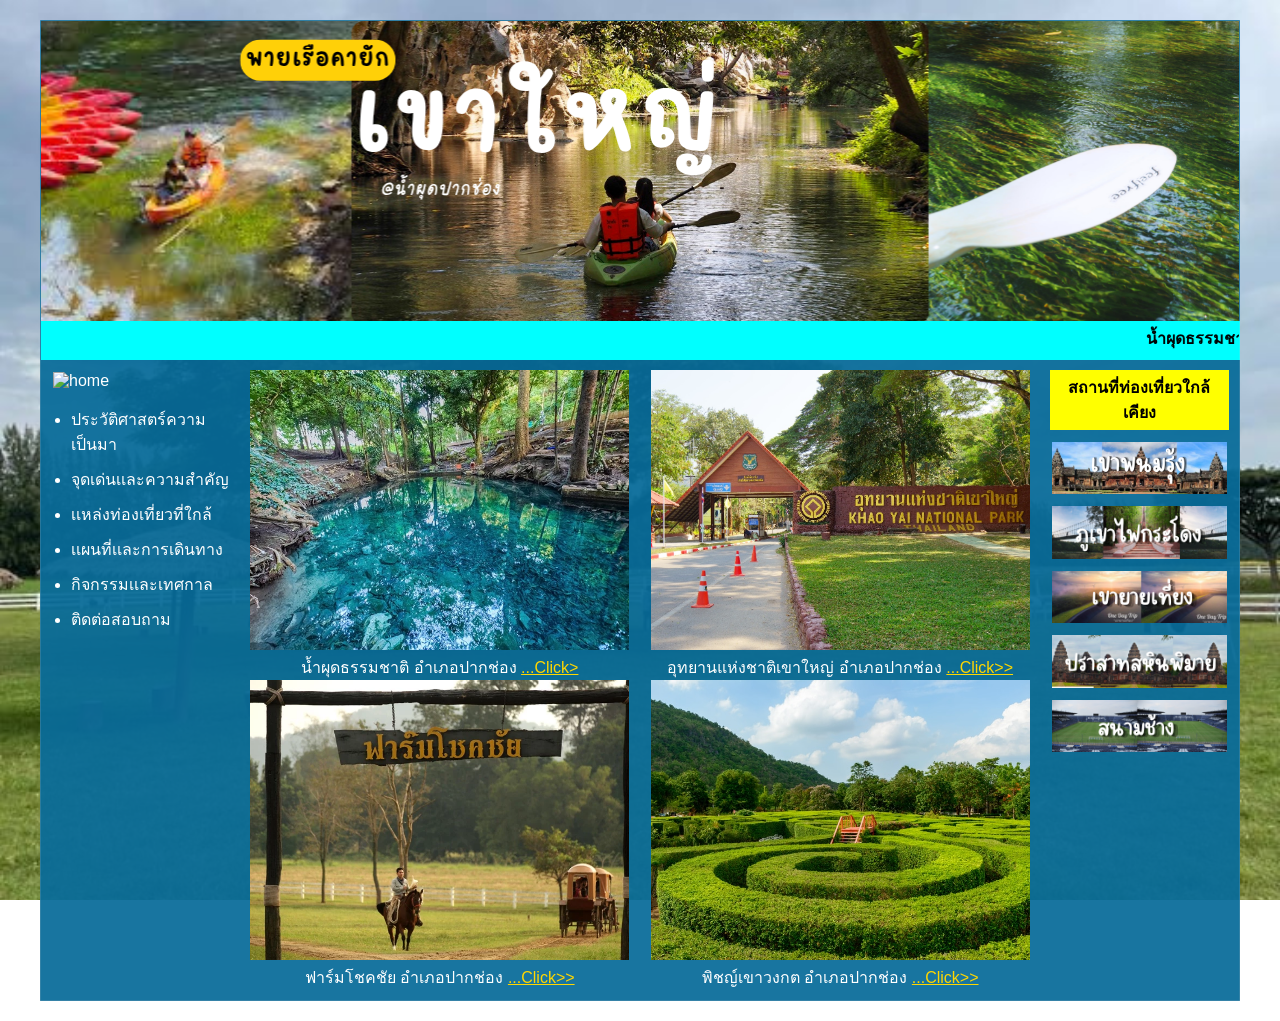
==== index.html @ ea32ba34 "Add files via upload" ====
<!DOCTYPE html>
<html lang="th">
<head>
    <meta charset="UTF-8">
    <meta name="viewport" content="width=device-width, initial-scale=1.0">
    <title>ท่องเที่ยวปากช่อง นครราชสีมา</title>
    <link rel="stylesheet" href="style.css">
</head>
<body>

    <table class="main-table">
        <!-- Header Image -->
        <tr>
            <td colspan="3" class="header-img-td">
                <img src="พายเรือคายัก.png" alt="พายเรือคายัค">
            </td>
        </tr>
        
        <!-- Marquee Text -->
        <tr>
            <td class="move" colspan="3">
                <marquee>น้ำผุดธรรมชาติ ตั้งอยู่ อำเปอปากช่อง จังหวัดนครราชสีมา</marquee>
            </td>
        </tr>
       
        <!-- Content Area -->
        <tr>
            <!-- Left Sidebar (col1) -->
            <td class="col1">
                <table class="table1"> 
                    <tr>
                        <td>
                            <a href="index.html"><img src="pic/HOME.PNG" alt="home"></a>
                        </td>
                    </tr>
                </table>
                <ul>
                    <li><a href="page2.html">ประวัติศาสตร์ความเป็นมา</a></li>
                    <li><a href="page3.html">จุดเด่นเเละความสำคัญ</a></li>
                    <li><a href="page4.html">เเหล่งท่องเที่ยวที่ใกล้</a></li>
                    <li><a href="page5.html">เเผนที่เเละการเดินทาง</a></li>
                    <li><a href="page6.html">กิจกรรมเเละเทศกาล</a></li>
                    <li><a href="page7.html">ติดต่อสอบถาม</a></li>
                </ul>
            </td>

            <!-- Center Content (col2) -->
            <td class="col2">
                <table class="table2">  
                    <tr>
                        <td class="card-img"><img src="pic/pic1.jpg" alt="น้ำผุดธรรมชาติ"></td>
                        <td class="spacer"></td>
                        <td class="card-img"><img src="pic/pic3.jpg" alt="อุทยานแห่งชาติเขาใหญ่"></td>
                    </tr>
                    <tr>
                        <td class="card-text">
                            น้ำผุดธรรมชาติ อำเภอปากช่อง 
                            <a href="https://sites.google.com/view/madoonakhonratchasima/%E0%B9%80%E0%B8%97%E0%B8%A2%E0%B8%A7/%E0%B8%99%E0%B8%B3%E0%B8%9C%E0%B8%94%E0%B8%9B%E0%B8%B2%E0%B8%81%E0%B8%8A%E0%B8%AD%E0%B8%87" target="_blank">...Click></a>
                        </td>
                        <td class="spacer"></td>
                        <td class="card-text">
                            อุทยานแห่งชาติเขาใหญ่ อำเภอปากช่อง 
                            <a href="https://khaoyainationalpark.com/" target="_blank">...Click>></a>
                        </td>
                    </tr>
                    <tr>
                        <td class="card-img"><img src="pic/pic2.webp" alt="ฟาร์มโชคชัย"></td>
                        <td class="spacer"></td>
                        <td class="card-img"><img src="pic/pic4.jpg" alt="พิชญ์เขาวงกต"></td>
                    </tr>
                    <tr>
                        <td class="card-text">
                            ฟาร์มโชคชัย อำเภอปากช่อง 
                            <a href="https://farmchokchai.com/home/" target="_blank">...Click>></a>
                        </td>
                        <td class="spacer"></td>
                        <td class="card-text">
                            พิชญ์เขาวงกต อำเภอปากช่อง 
                            <a href="https://www.gplace.com/953803" target="_blank">...Click>></a>
                        </td>
                    </tr>
                </table>
            </td>

            <!-- Right Sidebar (col3) -->
            <td class="col3">
                <h4 class="sidebar-title">สถานที่ท่องเที่ยวใกล้เคียง</h4> 
                <table class="table3">
                    <tr>
                        <td><a href="http://virtualhistoricalpark.finearts.go.th/phanomrung/index.php/th/" target="_blank"><img src="pic/pic7.png" alt="ปราสาทพนมรุ้ง"></a></td>
                    </tr>
                    <tr>
                        <td><a href="https://www.thailandtourismdirectory.go.th/attraction/1029" target="_blank"><img src="pic/pic8.png" alt="สถานที่ท่องเที่ยว"></a></td>
                    </tr>
                    <tr>
                        <td><a href="https://sites.google.com/nrru.ac.th/khao-yai-thiang/%E0%B8%9B%E0%B8%A3%E0%B8%B0%E0%B8%A7%E0%B8%95" target="_blank"><img src="pic/pic9.png" alt="เขายายเที่ยง"></a></td>
                    </tr>
                    <tr>
                        <td><a href="https://sites.google.com/view/nakhon-ratchasima-by--panisara/%E0%B9%81%E0%B8%AB%E0%B8%A5%E0%B8%87%E0%B8%97%E0%B8%AD%E0%B8%87%E0%B9%80%E0%B8%97%E0%B8%A2%E0%B8%A7/%E0%B8%9B%E0%B8%A3%E0%B8%B2%E0%B8%AA%E0%B8%B2%E0%B8%97%E0%B8%AB%E0%B8%99%E0%B8%9E%E0%B8%A1%E0%B8%B2%E0%B8%A2" target="_blank"><img src="pic/pic10.png" alt="ปราสาทพิมาย"></a></td>
                    </tr>
                    <tr>
                        <td><a href="https://th.wikipedia.org/wiki/%E0%B8%8A%E0%B9%89%E0%B8%B2%E0%B8%87%E0%B8%AD%E0%B8%B2%E0%B8%A3%E0%B8%B5%E0%B8%99%E0%B8%B2" target="_blank"><img src="pic/pic11.png" alt="ช้างอารีนา"></a></td>
                    </tr>
                </table>
            </td>
        </tr>
    </table>

</body>
</html>
---- style.css ----
/* Body Layout */
body {
    background-image: url('pic/pic6.jpg');
    background-size: cover;
    background-attachment: fixed;
    margin: 0;
    padding: 0;
    font-family: sans-serif;
}

/* Main Table Setup */
.main-table {
    width: 1200px;
    margin: 20px auto;
    border-collapse: collapse;
    border: 1px solid rgba(225, 211, 211, 0.147);
    background-color: rgba(8, 108, 154, 0.934);
    color: #ffffff;
}

/* Base Cells Styling */
td {
    padding: 0;
    text-align: left;
    vertical-align: top;
}

td img {
    width: 100%;
    height: 100%;
    display: block;
    object-fit: cover;
}

/* Header & Marquee */
.header-img-td {
    height: 300px;
}

.move {
    background-color: aqua;
    color: #000000;
    font-weight: bold;
    padding: 5px 0;
}

/* Columns Layout */
.col1 {
    width: 200px;
    padding: 10px;
    box-sizing: border-box;
}

.col2 {
    width: 800px;
    padding: 10px;
    box-sizing: border-box;
}

.col3 {
    width: 200px;
    padding: 10px;
    box-sizing: border-box;
    text-align: center;
}

/* Sub-tables */
.table1 {
    width: 100%;
    margin-bottom: 15px;
}

.table2 {
    width: 100%;
    border-collapse: collapse;
}

.table3 {
    width: 100%;
    margin: 0 auto;
}

.table3 td {
    padding-bottom: 10px;
}

/* Specific Element Styling */
.card-img {
    width: 350px;
    height: 280px;
}

.card-text {
    width: 350px;
    height: 30px;
    text-align: center;
    vertical-align: middle;
    padding-top: 5px;
}

.card-text a {
    color: #ffd700;
}

.spacer {
    width: 20px;
}

.sidebar-title {
    background-color: yellow;
    color: #000000;
    margin: 0 0 10px 0;
    padding: 5px;
}

/* Link List Styling */
.col1 ul {
    padding-left: 20px;
    margin: 0;
}

.col1 ul li {
    margin-bottom: 10px;
}

.col1 a {
    color: #ffffff;
    text-decoration: none;
}

.col1 a:hover {
    text-decoration: underline;
}


/* =========================
   Responsive Design
   ========================= */

/* Prevent fixed-width elements from overflowing */
* {
    box-sizing: border-box;
}

html, body {
    max-width: 100%;
    overflow-x: hidden;
}

/* Main table becomes fluid */
.main-table {
    width: min(1200px, 95%);
}

/* Images stay inside their containers */
img {
    max-width: 100%;
}

/* Tablet */
@media (max-width: 900px) {
    .main-table {
        width: 95%;
    }

    .col1 {
        width: 20%;
    }

    .col2 {
        width: 60%;
    }

    .col3 {
        width: 20%;
    }

    .card-img {
        width: 100%;
        height: auto;
        max-height: 280px;
    }

    .card-text {
        width: 100%;
        height: auto;
    }
}

/* Mobile */
@media (max-width: 600px) {
    body {
        background-attachment: scroll;
        background-size: cover;
    }

    .main-table {
        width: 100%;
        margin: 0;
        border: 0;
    }

    /* Stack the 3 columns vertically */
    .main-table tr:nth-child(3) {
        display: flex;
        flex-direction: column;
    }

    .col1,
    .col2,
    .col3 {
        width: 100%;
        padding: 10px;
        display: block;
    }

    .col1 {
        text-align: left;
    }

    .col3 {
        text-align: center;
    }

    .header-img-td {
        height: auto;
    }

    td img {
        width: 100%;
        height: auto;
        object-fit: cover;
    }

    .table1,
    .table2,
    .table3 {
        width: 100%;
    }

    .card-img {
        width: 100%;
        height: auto;
        max-height: none;
    }

    .card-text {
        width: 100%;
        height: auto;
        padding: 8px 5px;
    }

    .spacer {
        display: none;
    }

    .col1 ul {
        padding-left: 20px;
    }

    .move {
        width: 100%;
        overflow: hidden;
        white-space: nowrap;
    }
}

/* Very small phones */
@media (max-width: 400px) {
    .col1,
    .col2,
    .col3 {
        padding: 8px;
    }

    .main-table {
        font-size: 14px;
    }

    .sidebar-title {
        font-size: 16px;
    }
}
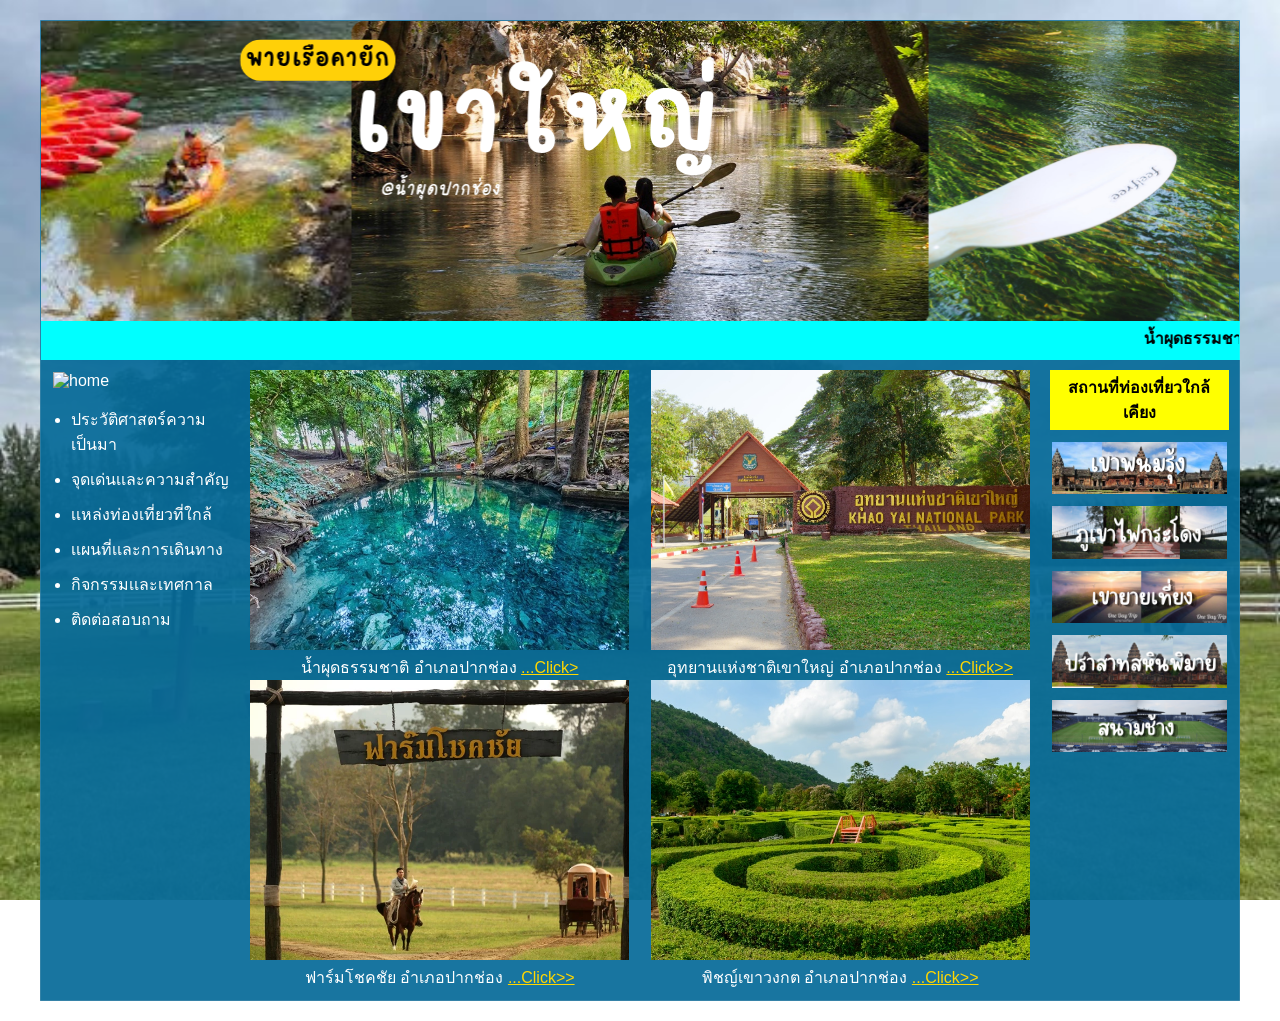
==== commit b01a9823: "Add files via upload" ====
--- a/index.html
+++ b/index.html
@@ -12,7 +12,7 @@
         <!-- Header Image -->
         <tr>
             <td colspan="3" class="header-img-td">
-                <img src="พายเรือคายัก.png" alt="พายเรือคายัค">
+                <img src="pic/พายเรือคายัก.png" alt="พายเรือคายัค">
             </td>
         </tr>
         
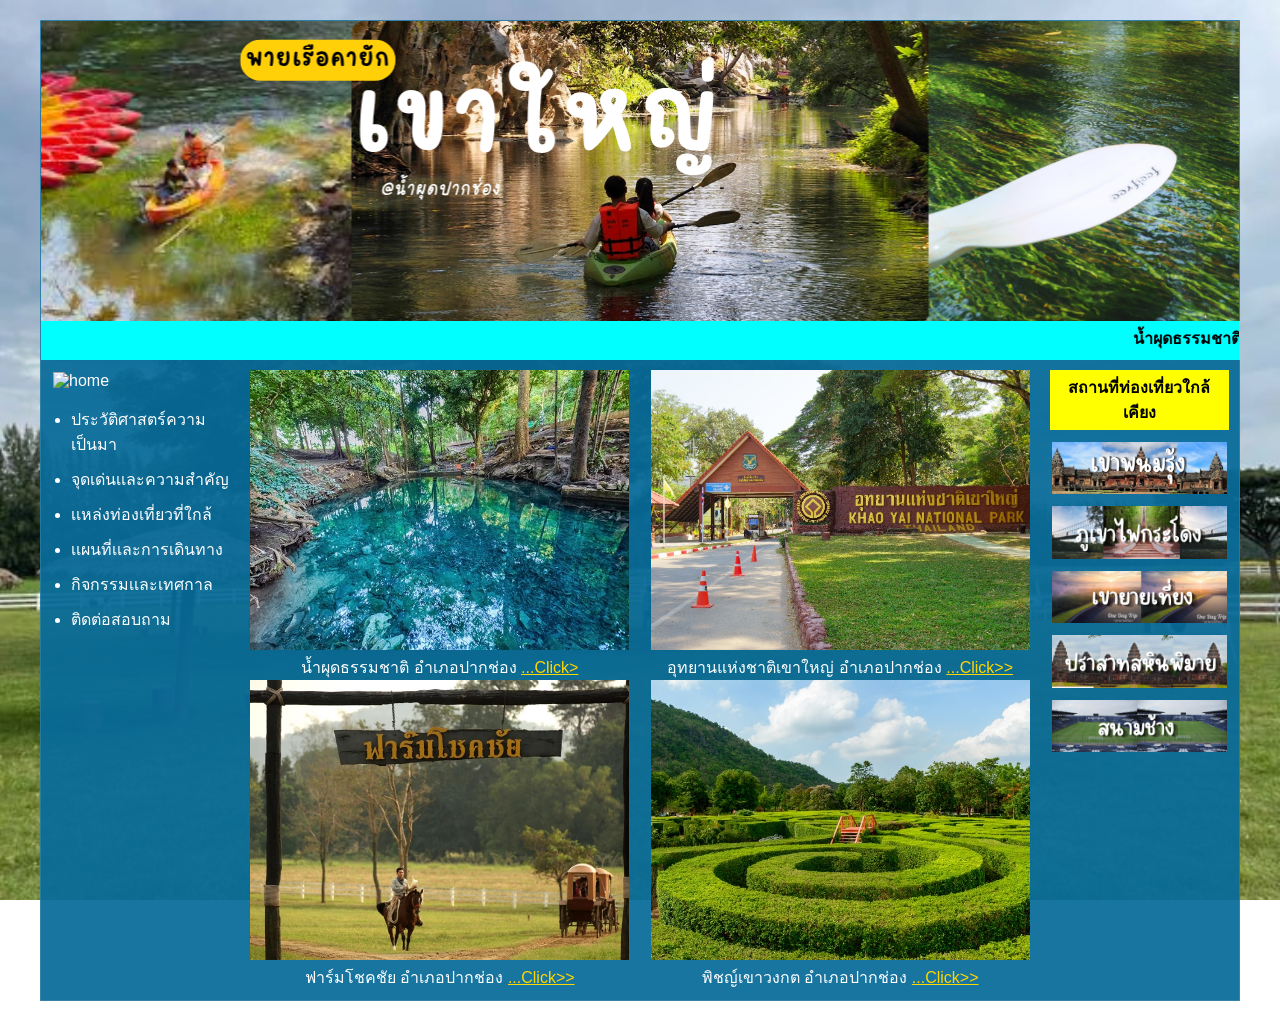
==== commit 4c3f8e87: "Add files via upload" ====
--- a/index.html
+++ b/index.html
@@ -12,7 +12,7 @@
         <!-- Header Image -->
         <tr>
             <td colspan="3" class="header-img-td">
-                <img src="pic/พายเรือคายัก.png" alt="พายเรือคายัค">
+                <img src="พายเรือคายัก.png" alt="พายเรือคายัค">
             </td>
         </tr>
         
@@ -30,7 +30,7 @@
                 <table class="table1"> 
                     <tr>
                         <td>
-                            <a href="index.html"><img src="pic/HOME.PNG" alt="home"></a>
+                            <a href="index.html"><img src="HOME.PNG" alt="home"></a>
                         </td>
                     </tr>
                 </table>
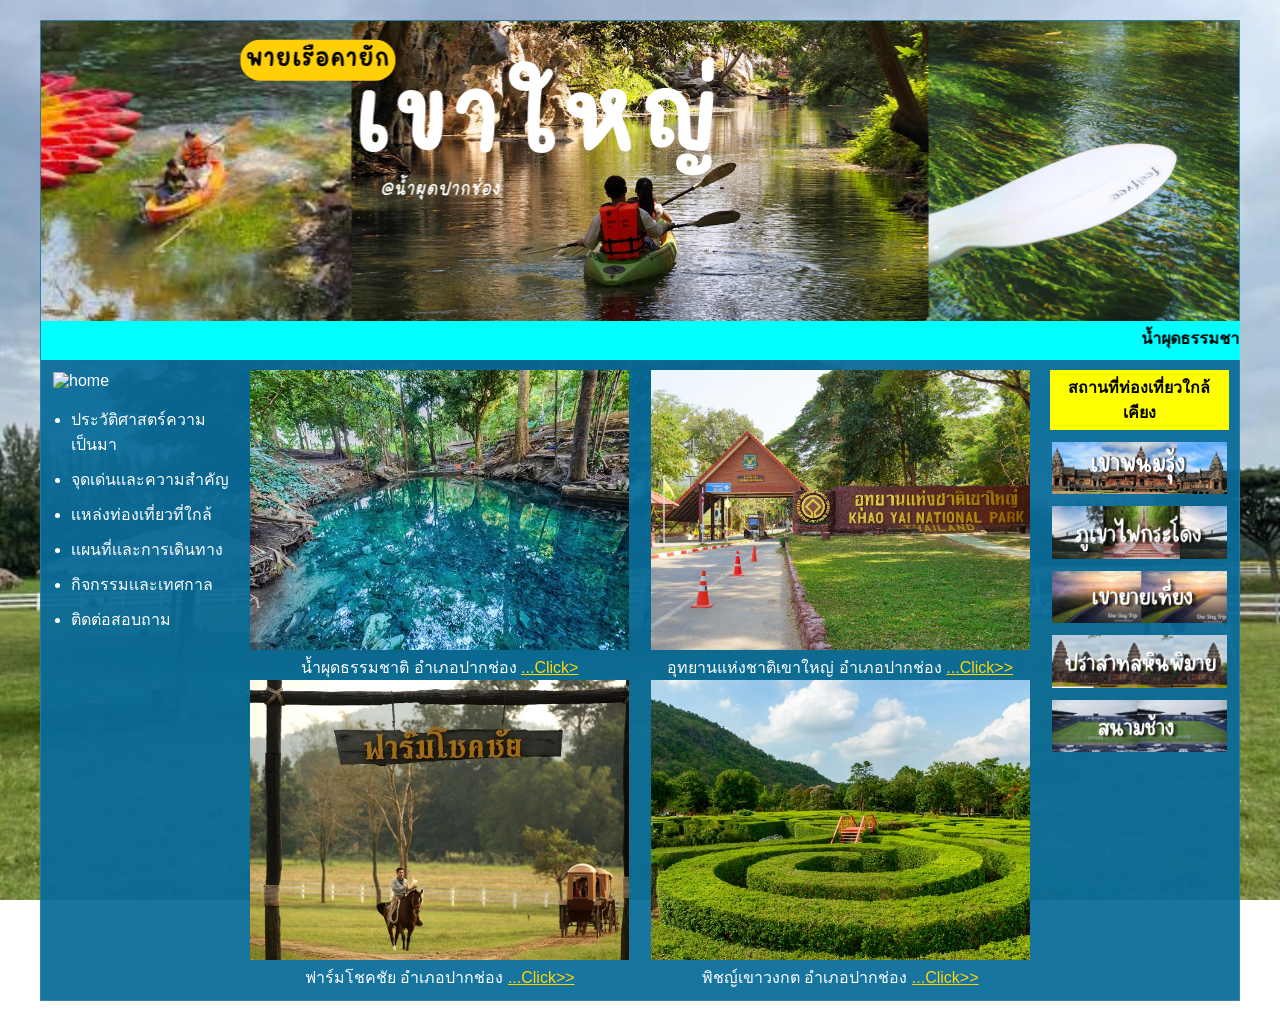
==== commit 15099248: "Update index.html" ====
--- a/index.html
+++ b/index.html
@@ -30,7 +30,7 @@
                 <table class="table1"> 
                     <tr>
                         <td>
-                            <a href="index.html"><img src="HOME.PNG" alt="home"></a>
+                            <a href="index.html"><img src="pic/HOME.PNG" alt="home"></a>
                         </td>
                     </tr>
                 </table>
@@ -107,4 +107,4 @@
     </table>
 
 </body>
-</html>+</html>
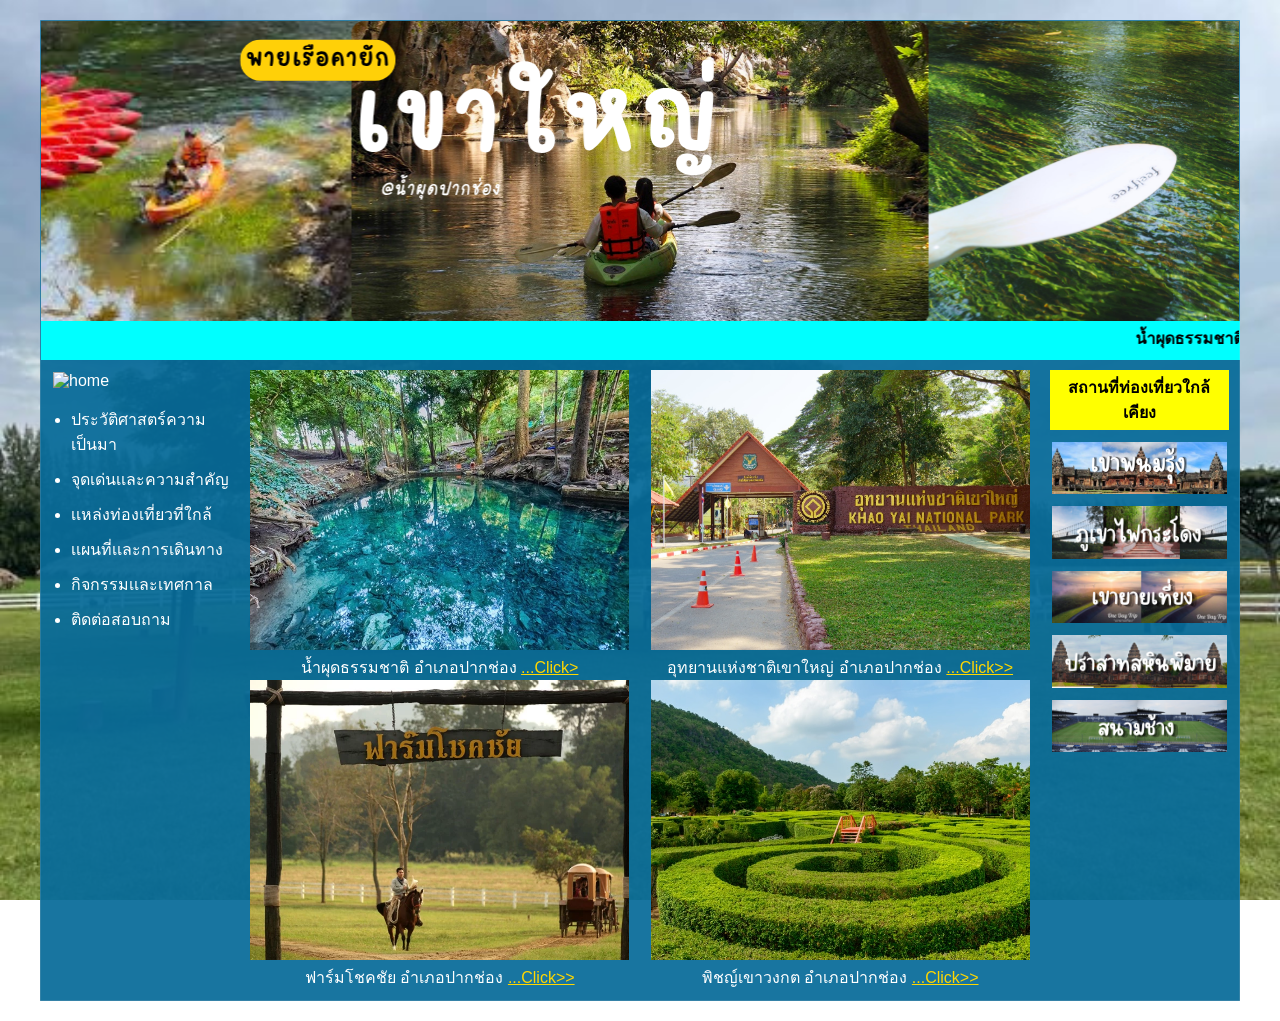
==== commit 68334bb5: "Add files via upload" ====
--- a/index.html
+++ b/index.html
@@ -12,7 +12,7 @@
         <!-- Header Image -->
         <tr>
             <td colspan="3" class="header-img-td">
-                <img src="พายเรือคายัก.png" alt="พายเรือคายัค">
+                <img src="pic/พายเรือคายัก.png" alt="พายเรือคายัค">
             </td>
         </tr>
         
@@ -107,4 +107,4 @@
     </table>
 
 </body>
-</html>
+</html>
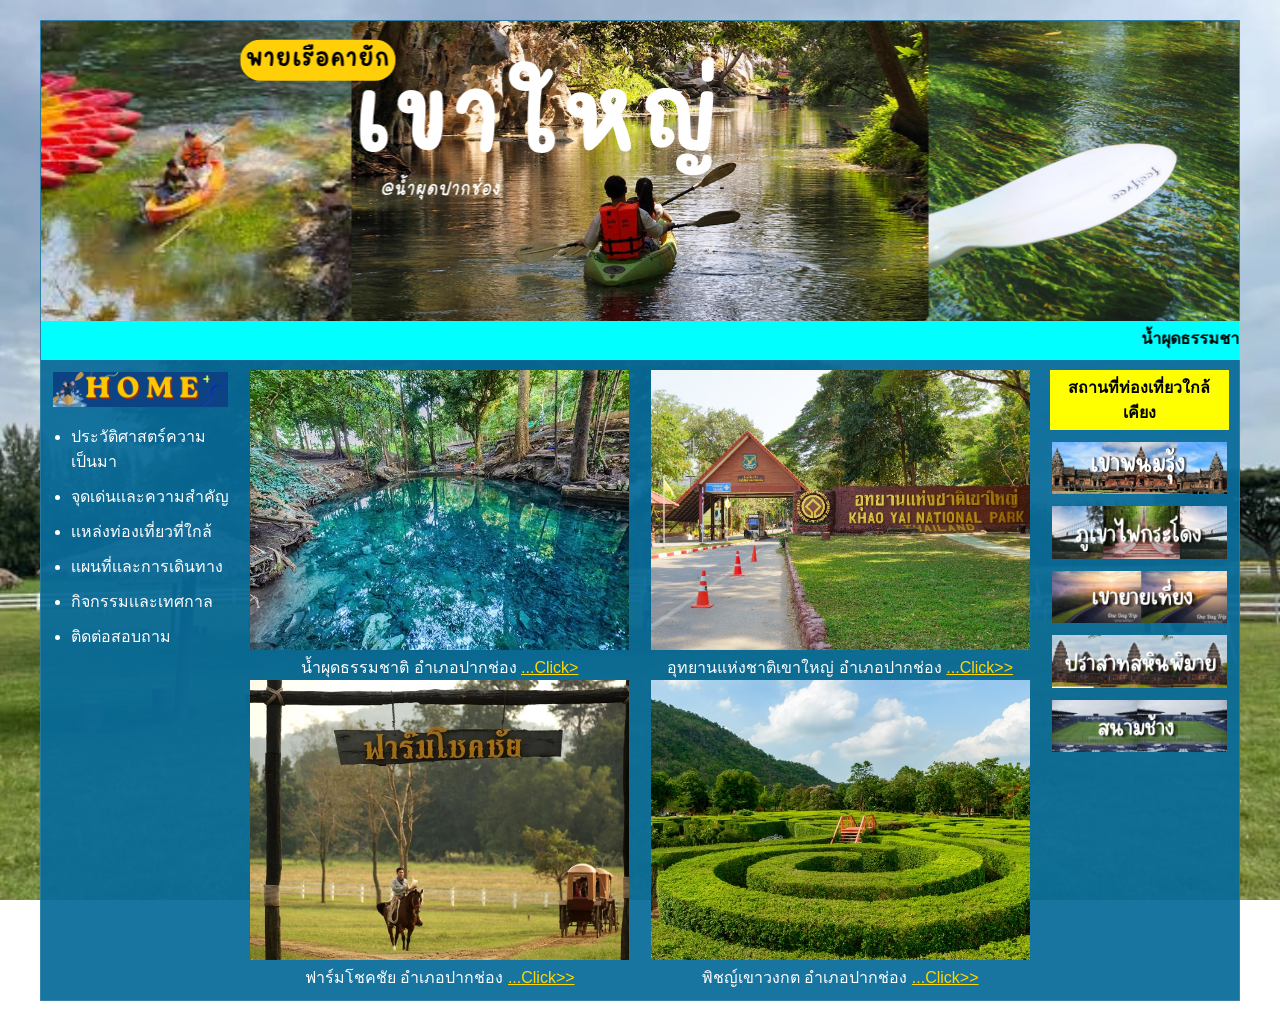
==== commit 79ee4bda: "Add files via upload" ====
--- a/index.html
+++ b/index.html
@@ -12,7 +12,7 @@
         <!-- Header Image -->
         <tr>
             <td colspan="3" class="header-img-td">
-                <img src="pic/พายเรือคายัก.png" alt="พายเรือคายัค">
+                <img src="พายเรือคายัก.png" alt="พายเรือคายัค">
             </td>
         </tr>
         
@@ -30,7 +30,7 @@
                 <table class="table1"> 
                     <tr>
                         <td>
-                            <a href="index.html"><img src="pic/HOME.PNG" alt="home"></a>
+                            <a href="index.html"><img src="HOME.png" alt="home"></a>
                         </td>
                     </tr>
                 </table>
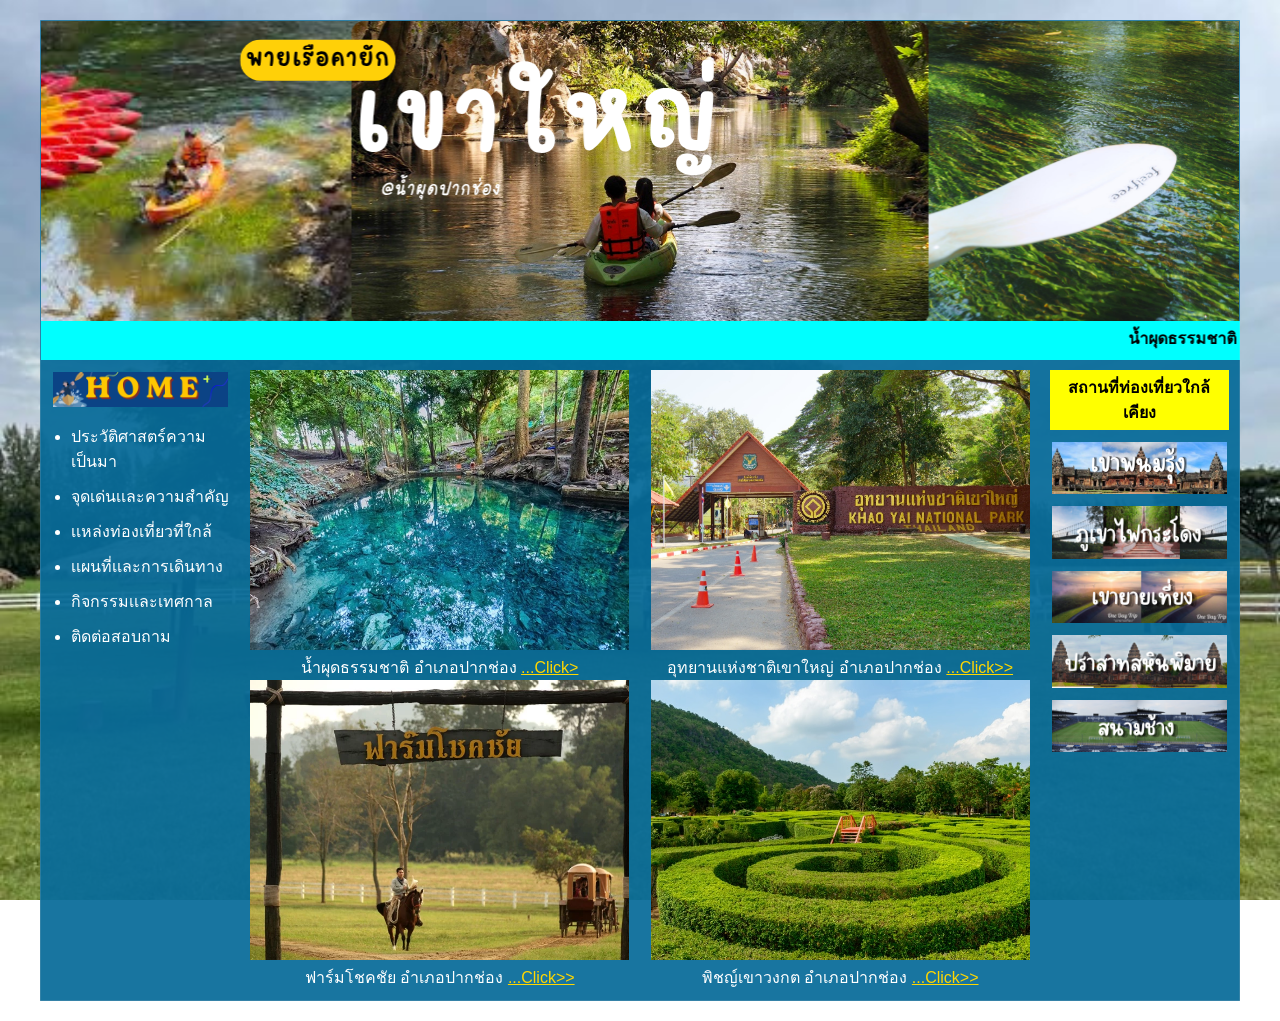
==== commit 2737362a: "Update index.html" ====
--- a/index.html
+++ b/index.html
@@ -30,7 +30,7 @@
                 <table class="table1"> 
                     <tr>
                         <td>
-                            <a href="index.html"><img src="HOME.png" alt="home"></a>
+                            <a href="index.html"><img src="pic/HOME.png" alt="home"></a>
                         </td>
                     </tr>
                 </table>
@@ -107,4 +107,4 @@
     </table>
 
 </body>
-</html>+</html>
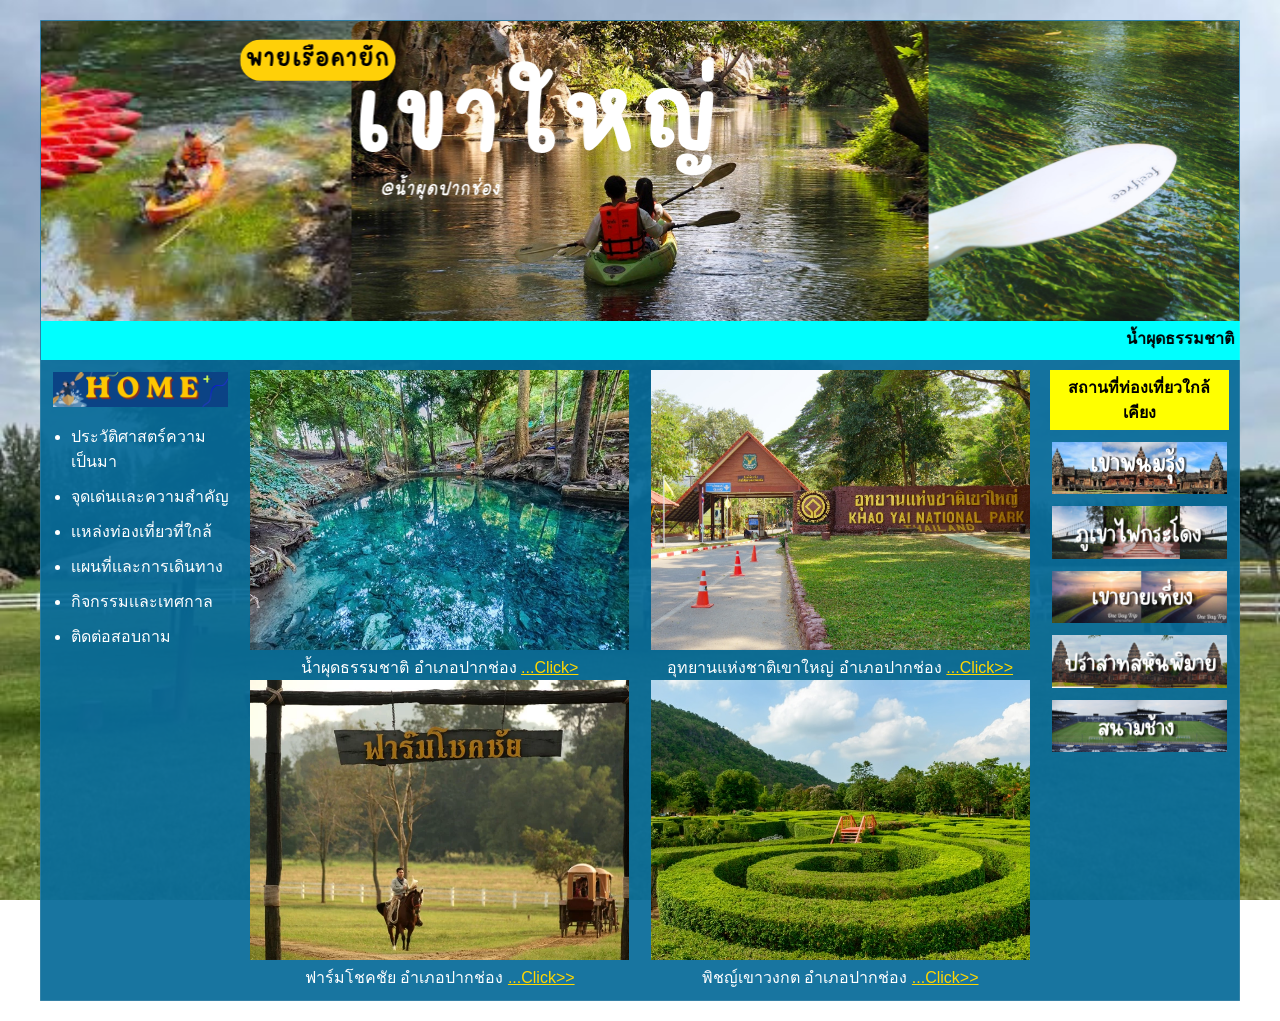
==== commit 243af439: "Add files via upload" ====
--- a/index.html
+++ b/index.html
@@ -107,4 +107,4 @@
     </table>
 
 </body>
-</html>
+</html>
--- a/style.css
+++ b/style.css
@@ -158,6 +158,7 @@
 }
 
 /* Tablet */
+/* Tablet */
 @media (max-width: 900px) {
     .main-table {
         width: 95%;
@@ -200,7 +201,7 @@
         border: 0;
     }
 
-    /* Stack the 3 columns vertically */
+    /* Stack the 3 main columns vertically */
     .main-table tr:nth-child(3) {
         display: flex;
         flex-direction: column;
@@ -232,6 +233,12 @@
         object-fit: cover;
     }
 
+    /* Stack cards in center content vertically */
+    .table2 tr {
+        display: flex;
+        flex-direction: column;
+    }
+
     .table1,
     .table2,
     .table3 {
@@ -248,6 +255,7 @@
         width: 100%;
         height: auto;
         padding: 8px 5px;
+        margin-bottom: 15px; /* เพิ่มระยะห่างระหว่างการ์ด */
     }
 
     .spacer {
